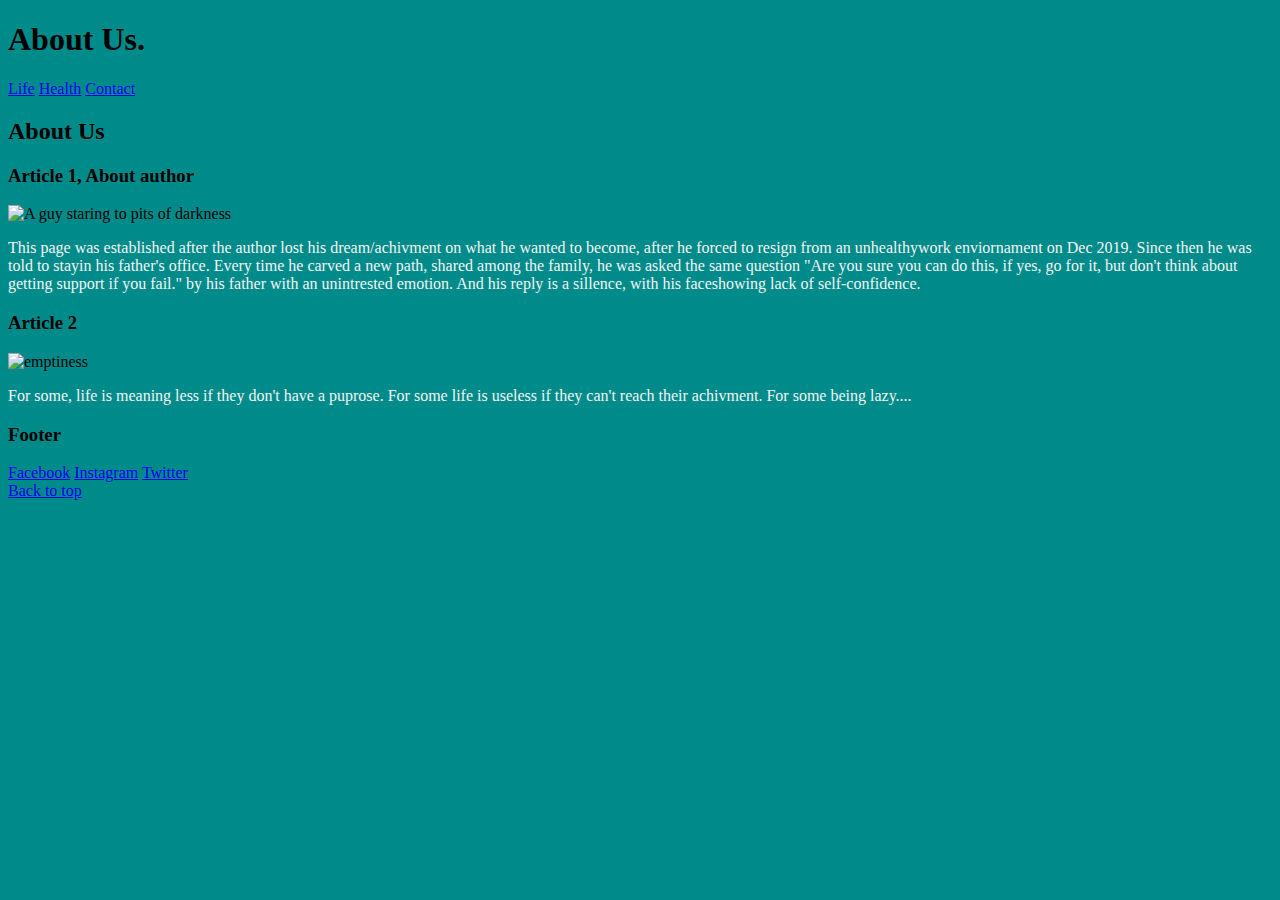
==== block-BHaaam/index.html @ afc504f3 "More about CSS A2" ====
<!-- 
### Create a website having 3 separate pages.

#### TODO 💻:

1. Create a multi-page website, having at least three pages connected.

2. Each page must have one header and footer.

3. In between the header and footer, there must be the main content of the page.

4. The main content must have at least two articles.

5. Each article must have one image.

6. Use different background colors for different pages.

7. Using CSS resets is necessary.

- use appropriate semantic tags and keep the nesting and indentation clean. -->



<!DOCTYPE html>
<html lang="en">
<head>
    <meta charset="UTF-8">
    <meta http-equiv="X-UA-Compatible" content="IE=edge">
    <meta name="viewport" content="width=device-width, initial-scale=1.0">
    <link rel="stylesheet" href="styleIndex.css">
    <title>Life</title>
</head>
<body>
    <header id="top">
        <h1>About Us.</h1>
        <a href="index.html">Life</a>
        <a href="page2.html">Health</a>
        <a href="page 3.html">Contact</a>
    </header>
    <section>
        <h2>About Us</h2>
        <h3>Article 1, About author</h3>
        <img src="" alt="A guy staring to pits of darkness" width="300px" height="300px">
        <p> This page was established after the author lost his dream/achivment on what he wanted to become, after he forced to resign from  an unhealthywork enviornament on Dec 2019. Since then he was told to stayin his father's office. Every time he carved a new path, shared among the family, he was asked the same question "Are you sure you can do this, if yes, go for it, but don't think about getting support if you fail."  by his father with an unintrested emotion. And his reply is a sillence, with his faceshowing lack of self-confidence. 
        </p>

        <h3>Article 2</h3>
        <img src="" alt="emptiness" width="300px" height="200px">
        <p>For some, life is meaning less if they don't have a puprose. For some life is useless if they can't reach their achivment. For some being lazy....</p>
    </section>
    <footer>
        <h3 class >Footer</h3>
            <a href="https://fb.com">Facebook</a>
            <a href="https://instagram.com">Instagram</a>
            <a href="https://Twitter.com">Twitter</a>        
            <br>
            <a href="#top">Back to top</a>
    </footer>
</body>
</html>
---- block-BHaaam/styleIndex.css ----
body{background-color: darkcyan;}

p {color: whitesmoke;}
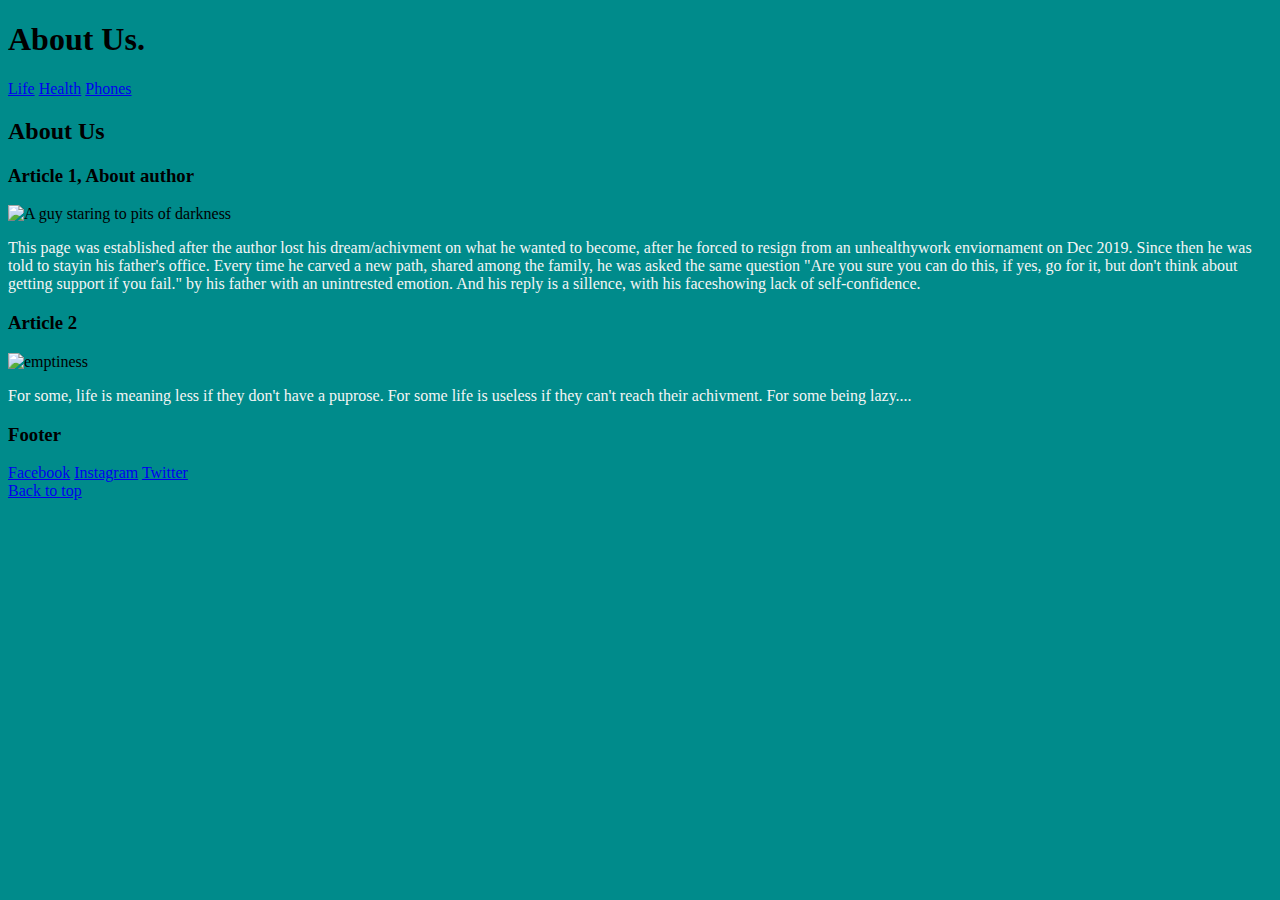
==== commit 7d6e0589: "Web page assignmet 3" ====
--- a/block-BHaaam/index.html
+++ b/block-BHaaam/index.html
@@ -35,7 +35,7 @@
         <h1>About Us.</h1>
         <a href="index.html">Life</a>
         <a href="page2.html">Health</a>
-        <a href="page 3.html">Contact</a>
+        <a href="page3.html">Phones</a>
     </header>
     <section>
         <h2>About Us</h2>
